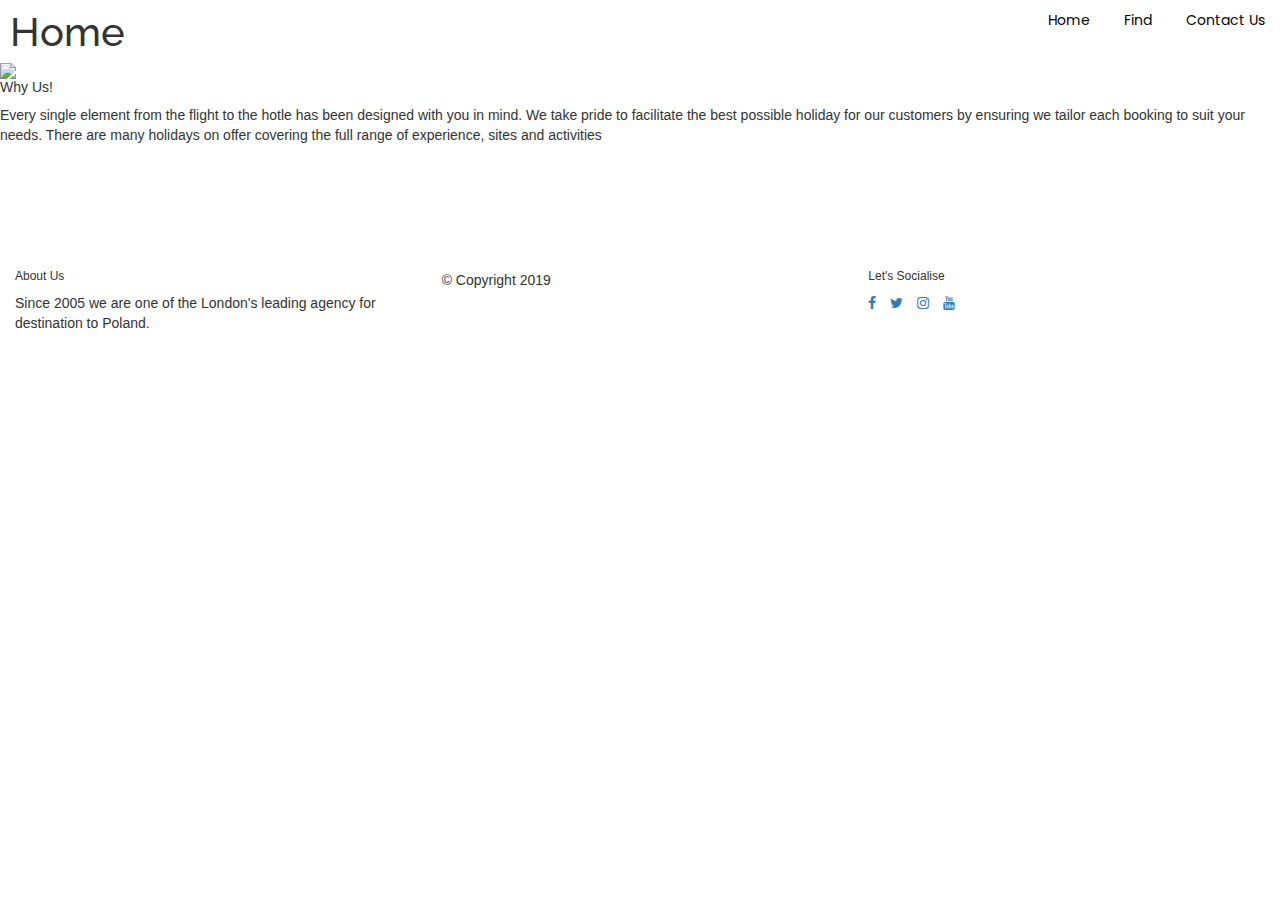
==== index.html @ d3cd40bf "Styling header" ====
<!DOCTYPE html>
<html lang="en">

<head>
    <meta charset="UTF-8">
    <meta name="viewport" content="width=device-width, initial-scale=1.0">
    <meta http-equiv="X-UA-Compatible" content="ie=edge">
    <title>Document</title>

    <link rel="stylesheet" href="https://maxcdn.bootstrapcdn.com/bootstrap/3.3.7/css/bootstrap.min.css" type="text/css" />
    <link rel="stylesheet" href="https://maxcdn.bootstrapcdn.com/font-awesome/4.7.0/css/font-awesome.min.css" type="text/css" />
    <link rel="stylesheet" href="https://cdnjs.cloudflare.com/ajax/libs/hover.css/2.1.1/css/hover-min.css" type="text/css" />
    <link rel="stylesheet" href="assets/css/style.css" type="text/css" />
</head>

<body>
    <main>
        <div class='page active' id='home'>
            <div class='header'>
            <h2>Home</h2>
            <ul class='float'>
                <li><a href="#" data-target='home' class='nav-link'>Home</a></li>
                <li><a href="#" data-target='find' class='nav-link'>Find</a></li>
                <li><a href="#" data-target='contact-us' class='nav-link'>Contact Us</a></li>
            </ul>
            </div>
            <div class='bg-picture'>
                <img src="assets/pictures/destination-guide-poland.jpg"></img>
                <h5 class='details'>
                <p>Why Us!</p>
                <span>Every single element from the flight to the hotle has been designed with you in mind. We take pride to facilitate the best possible holiday
                for our customers by ensuring we tailor each booking to suit your needs. There are many holidays on offer covering the full range of experience, sites
                and activities</span>
                </h5>
            </div>
            
            <footer class="container-fluid">
                <div class="row ">
                    <div class="col-sm-4 ">
                        <h6 class="general about">About Us</h6>
                        <p class="inline-block ">
                            Since 2005 we are one of the London's leading agency for destination to Poland.
                        </p>
                    </div>
                    <div class="col-sm-4 ">
                        <h6 class="general  copyright"></h6>
                        <p class="inline-block">
                            &copy; Copyright 2019

                        </p>
                    </div>
                    <div class="col-sm-4 ">
                        <h6 class="general social">Let's Socialise</h6>
                        <ul class="list-inline social-links ">
                            <li><a target="_blank" href="# "><i class="fa fa-facebook "></i></a></li>
                            <li><a target="_blank" href="# "><i class="fa fa-twitter "></i></a></li>
                            <li><a target="_blank" href="# "><i class="fa fa-instagram "></i></a></li>
                            <li><a target="_blank" href="# "><i class="fa fa-youtube "></i></a></li>
                        </ul>
                    </div>
                </div>
            </footer>

        </div>
        <div class='page' id='find'>
            <div class='header'>
            <h2>Find</h2>
            <ul class='float'>
                <li><a href="#" data-target='home' class='nav-link'>Home</a></li>
                <li><a href="#" data-target='find' class='nav-link'>Find</a></li>
                <li><a href="#" data-target='contact-us' class='nav-link'>Contact Us</a></li>
            </ul>
</div>
            <footer class="container-fluid ">
                <div class="row ">
                    <div class="col-sm-4 ">
                        <h6 class="general about">About Us</h6>
                        <p class="inline-block ">
                            Since 2005 we are one of the London's leading agency for destination to Poland.
                        </p>
                    </div>
                    <div class="col-sm-4 ">
                        <h6 class="general  copyright"></h6>
                        <p class="inline-block">
                            &copy; Copyright 2019

                        </p>
                    </div>
                    <div class="col-sm-4 ">
                        <h6 class="general social">Let's Socialise</h6>
                        <ul class="list-inline social-links ">
                            <li><a target="_blank" href="# "><i class="fa fa-facebook "></i></a></li>
                            <li><a target="_blank" href="# "><i class="fa fa-twitter "></i></a></li>
                            <li><a target="_blank" href="# "><i class="fa fa-instagram "></i></a></li>
                            <li><a target="_blank" href="# "><i class="fa fa-youtube "></i></a></li>
                        </ul>
                    </div>
                </div>
            </footer>

        </div>
        <div class='page' id='contact-us'>
            <div class='header'>
            <h2>Contact Us</h2>
            <ul class='float'>
                <li><a href="#" data-target='home' class='nav-link'>Home</a></li>
                <li><a href="#" data-target='find' class='nav-link'>Find</a></li>
                <li><a href="#" data-target='contact-us' class='nav-link'>Contact Us</a></li>
            </ul>
</div>
            <footer class="container-fluid ">
                <div class="row ">
                    <div class="col-sm-4 ">
                        <h6 class="general about">About Us</h6>
                        <p class="inline-block ">
                            Since 2005 we are one of the London's leading agency for destination to Poland.
                        </p>
                    </div>
                    <div class="col-sm-4 ">
                        <h6 class="general  copyright"></h6>
                        <p class="inline-block">
                            &copy; Copyright 2019

                        </p>
                    </div>
                    <div class="col-sm-4 ">
                        <h6 class="general social">Let's Socialise</h6>
                        <ul class="list-inline social-links ">
                            <li><a target="_blank" href="# "><i class="fa fa-facebook "></i></a></li>
                            <li><a target="_blank" href="# "><i class="fa fa-twitter "></i></a></li>
                            <li><a target="_blank" href="# "><i class="fa fa-instagram "></i></a></li>
                            <li><a target="_blank" href="# "><i class="fa fa-youtube "></i></a></li>
                        </ul>
                    </div>
                </div>
            </footer>

        </div>

    </main>
    <script src="assets/js/index.js"></script>

</body>

</html>
---- assets/css/style.css ----
@import url('https://fonts.googleapis.com/css?family=Raleway:100,200,300,400,500,600,700|Poppins:100,200,300,400,500,600,700');
/***page***/
.page {
    display: none;
    width: 100%;
    min-height: 100%;
    position: fixed;
}

.active {
    display:block;
}

#home {
    background-color: #fff;
}

#find {
    background-color: #fff;
}

#contact-us {
    background-color: #fff;
}

h2 {
    font-family: 'Raleway', sans-serif;
    font-size: 40px;
    font-weight: 500;
    transition: all 0.5s;
    margin-left: 10px;
    display: inline;
    
}

.medium {
    font-size: 55px;
    font-weight:600; 
}
/******Header*****/

.header {
    font-family: "Poppins", sans-serif;
    font-weight: 400;
    display: inline-block;
    width: 100%;
    height: 60px;
    padding-top: 10px;

}

.float {
    text-decoration: none;
    list-style-type: none;
    float: right;
    
}

li {
    display: inline-block;
   
}

.nav-link {
    color: black;
    margin:15px;
    
}


a:hover {
    text-decoration: none;
    color: red;
}


.bg-picture {
    height:200px;
   display: inline-block;
    
}
.details {
    display: inline;
}

img {
    height:200px;
    display:inline;
}


/******Footer*****/
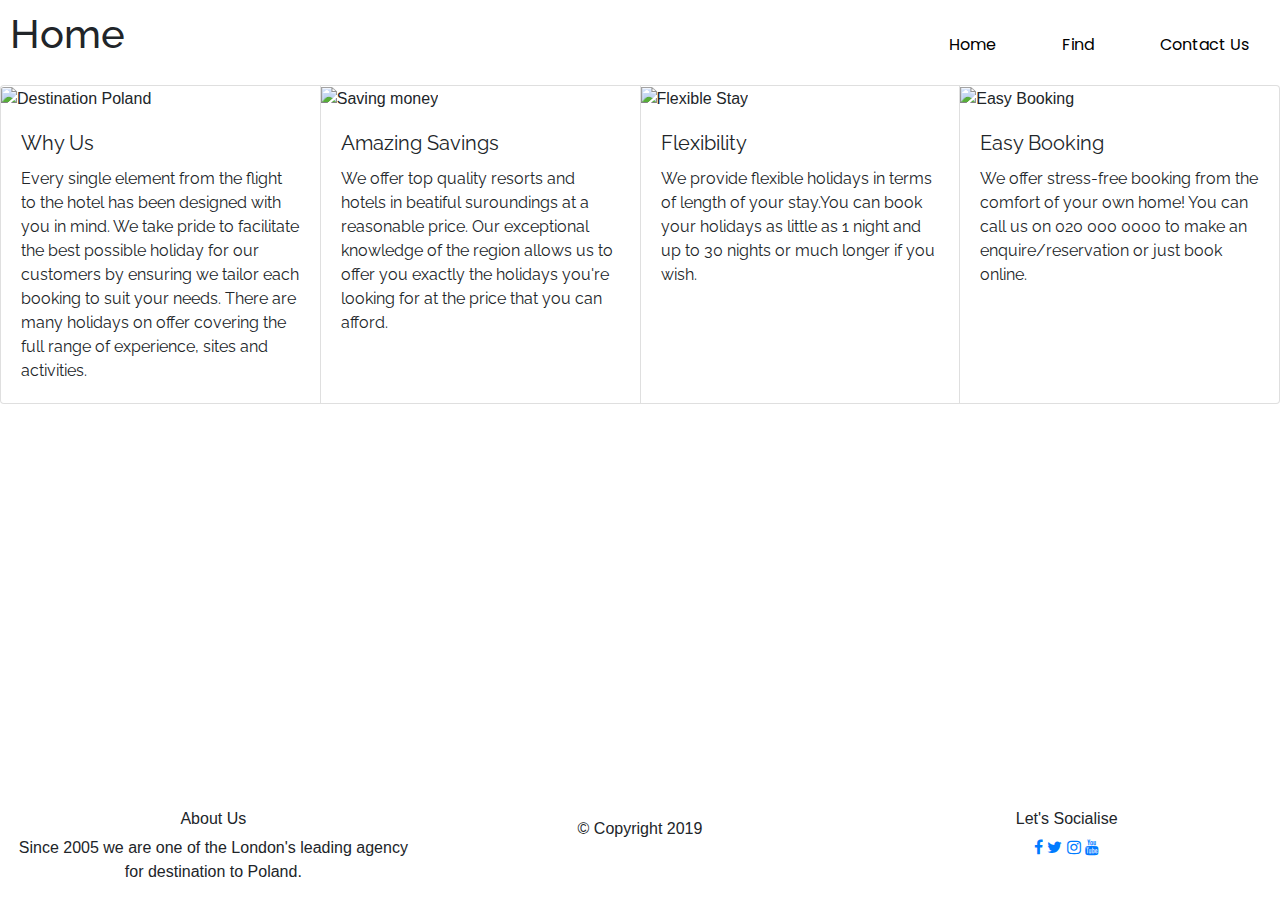
==== commit eef26ea8: "creating home page and styling" ====
--- a/index.html
+++ b/index.html
@@ -7,70 +7,97 @@
     <meta http-equiv="X-UA-Compatible" content="ie=edge">
     <title>Document</title>
 
-    <link rel="stylesheet" href="https://maxcdn.bootstrapcdn.com/bootstrap/3.3.7/css/bootstrap.min.css" type="text/css" />
+    <link rel="stylesheet" href="https://stackpath.bootstrapcdn.com/bootstrap/4.3.1/css/bootstrap.min.css" type="text/css" />
     <link rel="stylesheet" href="https://maxcdn.bootstrapcdn.com/font-awesome/4.7.0/css/font-awesome.min.css" type="text/css" />
     <link rel="stylesheet" href="https://cdnjs.cloudflare.com/ajax/libs/hover.css/2.1.1/css/hover-min.css" type="text/css" />
     <link rel="stylesheet" href="assets/css/style.css" type="text/css" />
 </head>
 
 <body>
-    <main>
-        <div class='page active' id='home'>
-            <div class='header'>
+<main>
+    <div class='page active' id='home'>
+        <div class='header'>
             <h2>Home</h2>
             <ul class='float'>
                 <li><a href="#" data-target='home' class='nav-link'>Home</a></li>
                 <li><a href="#" data-target='find' class='nav-link'>Find</a></li>
                 <li><a href="#" data-target='contact-us' class='nav-link'>Contact Us</a></li>
             </ul>
+    </div>
+
+
+    <div class="card-group">
+        <div class="card">
+            <img src="assets/pictures/destination-guide-poland.jpg" class="card-img-top" alt="Destination Poland">
+            <div class="card-body">
+                <h5 class="card-title">Why Us</h5>
+                <p class="card-text">Every single element from the flight to the hotel has been designed with you in mind. We take pride to facilitate the best possible holiday for our customers by ensuring we tailor each booking to suit your needs. There are many holidays on
+                    offer covering the full range of experience, sites and activities.</p>
+    
             </div>
-            <div class='bg-picture'>
-                <img src="assets/pictures/destination-guide-poland.jpg"></img>
-                <h5 class='details'>
-                <p>Why Us!</p>
-                <span>Every single element from the flight to the hotle has been designed with you in mind. We take pride to facilitate the best possible holiday
-                for our customers by ensuring we tailor each booking to suit your needs. There are many holidays on offer covering the full range of experience, sites
-                and activities</span>
-                </h5>
+        </div>
+        <div class="card">
+            <img src="assets/pictures/saving-money.jpg" class="card-img-top" alt="Saving money">
+            <div class="card-body">
+                <h5 class="card-title">Amazing Savings</h5>
+                <p class="card-text">We offer top quality resorts and hotels in beatiful suroundings at a reasonable price. Our exceptional knowledge of the region allows us to offer you exactly the holidays you're looking for at the price that you can afford.</p>
+    
             </div>
-            
-            <footer class="container-fluid">
-                <div class="row ">
-                    <div class="col-sm-4 ">
-                        <h6 class="general about">About Us</h6>
-                        <p class="inline-block ">
-                            Since 2005 we are one of the London's leading agency for destination to Poland.
-                        </p>
-                    </div>
-                    <div class="col-sm-4 ">
-                        <h6 class="general  copyright"></h6>
-                        <p class="inline-block">
-                            &copy; Copyright 2019
+        </div>
+        <div class="card">
+            <img src="assets/pictures/flexible-stay.jpg" class="card-img-top" alt="Flexible Stay">
+            <div class="card-body">
+                <h5 class="card-title">Flexibility</h5>
+                <p class="card-text">We provide flexible holidays in terms of length of your stay.You can book your holidays as little as 1 night and up to 30 nights or much longer if you wish. </p>
+            </div>
+        </div>
+        <div class="card">
+            <img src="assets/pictures/easy-booking.png" class="card-img-top" alt="Easy Booking">
+            <div class="card-body">
+                <h5 class="card-title">Easy Booking</h5>
+                <p class="card-text">We offer stress-free booking from the comfort of your own home! You can call us on 020 000 0000 to make an enquire/reservation or just book online.</p>
+    
+            </div>
+        </div>
+    </div>
 
-                        </p>
-                    </div>
-                    <div class="col-sm-4 ">
-                        <h6 class="general social">Let's Socialise</h6>
-                        <ul class="list-inline social-links ">
-                            <li><a target="_blank" href="# "><i class="fa fa-facebook "></i></a></li>
-                            <li><a target="_blank" href="# "><i class="fa fa-twitter "></i></a></li>
-                            <li><a target="_blank" href="# "><i class="fa fa-instagram "></i></a></li>
-                            <li><a target="_blank" href="# "><i class="fa fa-youtube "></i></a></li>
-                        </ul>
-                    </div>
+        <footer class="container-fluid">
+            <div class="row ">
+                <div class="col-sm-4 ">
+                    <h6 class="general about">About Us</h6>
+                    <p class="inline-block ">
+                        Since 2005 we are one of the London's leading agency for destination to Poland.
+                    </p>
                 </div>
-            </footer>
+                <div class="col-sm-4 ">
+                    <h6 class="general  copyright"></h6>
+                    <p class="inline-block">
+                        &copy; Copyright 2019
 
-        </div>
+                    </p>
+                </div>
+                <div class="col-sm-4 ">
+                    <h6 class="general social">Let's Socialise</h6>
+                    <ul class="list-inline social-links ">
+                        <li><a target="_blank" href="# "><i class="fa fa-facebook "></i></a></li>
+                        <li><a target="_blank" href="# "><i class="fa fa-twitter "></i></a></li>
+                        <li><a target="_blank" href="# "><i class="fa fa-instagram "></i></a></li>
+                        <li><a target="_blank" href="# "><i class="fa fa-youtube "></i></a></li>
+                    </ul>
+                </div>
+            </div>
+        </footer>
+
+    </div>
         <div class='page' id='find'>
             <div class='header'>
-            <h2>Find</h2>
-            <ul class='float'>
-                <li><a href="#" data-target='home' class='nav-link'>Home</a></li>
-                <li><a href="#" data-target='find' class='nav-link'>Find</a></li>
-                <li><a href="#" data-target='contact-us' class='nav-link'>Contact Us</a></li>
-            </ul>
-</div>
+                <h2>Find</h2>
+                <ul class='float'>
+                    <li><a href="#" data-target='home' class='nav-link'>Home</a></li>
+                    <li><a href="#" data-target='find' class='nav-link'>Find</a></li>
+                    <li><a href="#" data-target='contact-us' class='nav-link'>Contact Us</a></li>
+                </ul>
+            </div>
             <footer class="container-fluid ">
                 <div class="row ">
                     <div class="col-sm-4 ">
@@ -101,13 +128,15 @@
         </div>
         <div class='page' id='contact-us'>
             <div class='header'>
-            <h2>Contact Us</h2>
-            <ul class='float'>
-                <li><a href="#" data-target='home' class='nav-link'>Home</a></li>
-                <li><a href="#" data-target='find' class='nav-link'>Find</a></li>
-                <li><a href="#" data-target='contact-us' class='nav-link'>Contact Us</a></li>
-            </ul>
-</div>
+                <h2>Contact Us</h2>
+                <ul class='float'>
+                    <li><a href="#" data-target='home' class='nav-link'>Home</a></li>
+                    <li><a href="#" data-target='find' class='nav-link'>Find</a></li>
+                    <li><a href="#" data-target='contact-us' class='nav-link'>Contact Us</a></li>
+                </ul>
+            </div>
+         
+            
             <footer class="container-fluid ">
                 <div class="row ">
                     <div class="col-sm-4 ">
--- a/assets/css/style.css
+++ b/assets/css/style.css
@@ -1,5 +1,9 @@
 @import url('https://fonts.googleapis.com/css?family=Raleway:100,200,300,400,500,600,700|Poppins:100,200,300,400,500,600,700');
+
+
+
 /***page***/
+
 .page {
     display: none;
     width: 100%;
@@ -8,7 +12,7 @@
 }
 
 .active {
-    display:block;
+    display: block;
 }
 
 #home {
@@ -30,13 +34,14 @@
     transition: all 0.5s;
     margin-left: 10px;
     display: inline;
-    
+
 }
 
 .medium {
     font-size: 55px;
-    font-weight:600; 
+    font-weight: 600;
 }
+
 /******Header*****/
 
 .header {
@@ -53,18 +58,18 @@
     text-decoration: none;
     list-style-type: none;
     float: right;
-    
+
 }
 
 li {
     display: inline-block;
-   
+
 }
 
 .nav-link {
     color: black;
-    margin:15px;
-    
+    margin: 15px;
+
 }
 
 
@@ -73,24 +78,33 @@
     color: red;
 }
 
-
-.bg-picture {
-    height:200px;
-   display: inline-block;
-    
-}
-.details {
-    display: inline;
+/***********/
+.card {
+    display: inline-block;
+    margin-top: 25px;
 }
 
-img {
-    height:200px;
-    display:inline;
+.card-title,
+.card-text {
+    font-family: 'Raleway', sans-serif;
+    font-weight: 400;
+    text-shadow: none;
 }
 
-
+.audio-placeholder {
+    margin: 10px;
+}
 /******Footer*****/
 
+footer {
+    position: absolute;
+    bottom: 0;
+    width: 100%;
+    height: auto;
+    margin: 0 auto;
 
-    
+} 
 
+.col-sm-4 {
+    text-align: center;
+}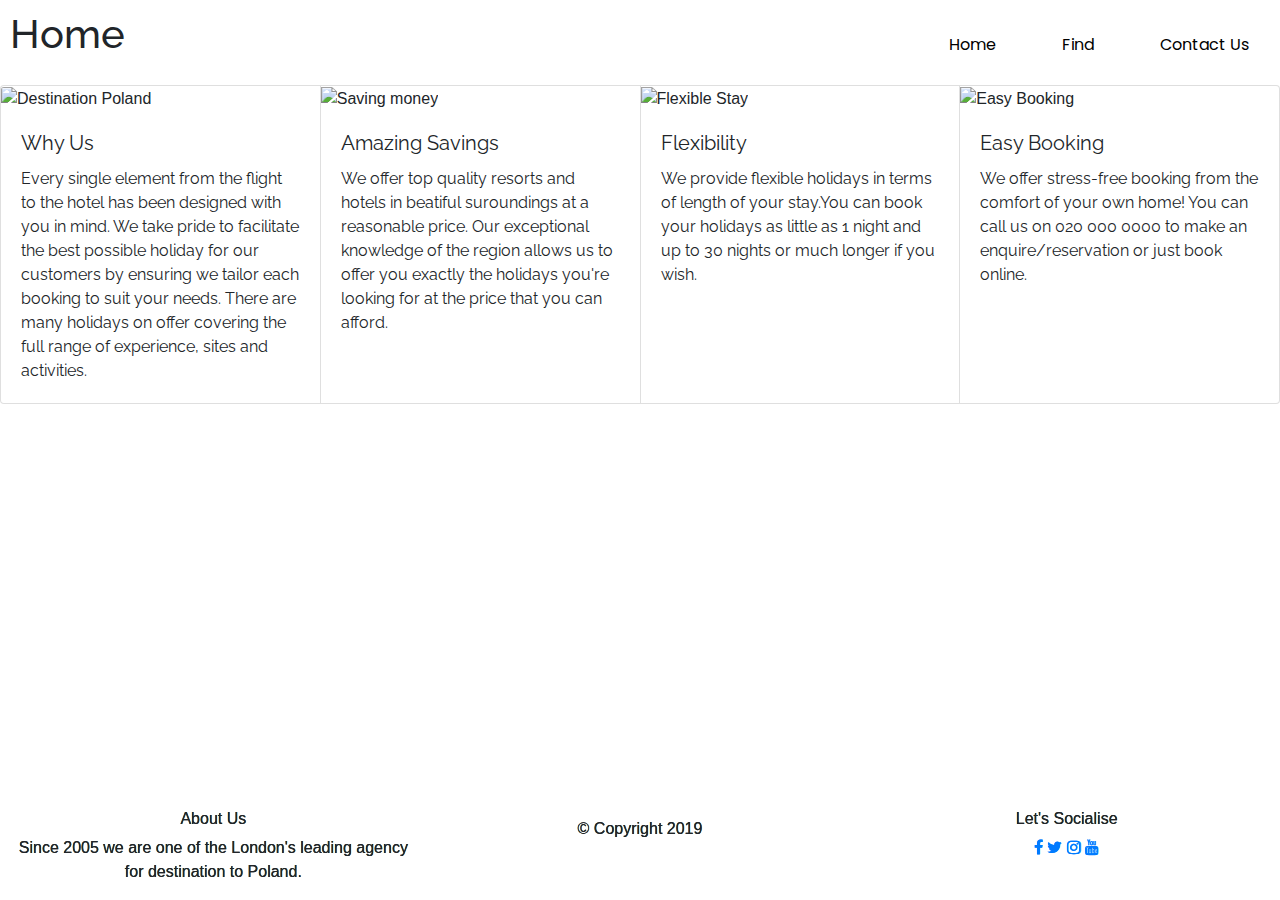
==== commit 1bf76cfe: "Small changes to the code" ====
--- a/index.html
+++ b/index.html
@@ -19,9 +19,9 @@
         <div class='header'>
             <h2>Home</h2>
             <ul class='float'>
-                <li><a href="#" data-target='home' class='nav-link'>Home</a></li>
-                <li><a href="#" data-target='find' class='nav-link'>Find</a></li>
-                <li><a href="#" data-target='contact-us' class='nav-link'>Contact Us</a></li>
+                <li><a href="#" target='home' class='nav-link'>Home</a></li>
+                <li><a href="#" target='find' class='nav-link'>Find</a></li>
+                <li><a href="#" target='contact-us' class='nav-link'>Contact Us</a></li>
             </ul>
     </div>
 
@@ -93,9 +93,9 @@
             <div class='header'>
                 <h2>Find</h2>
                 <ul class='float'>
-                    <li><a href="#" data-target='home' class='nav-link'>Home</a></li>
-                    <li><a href="#" data-target='find' class='nav-link'>Find</a></li>
-                    <li><a href="#" data-target='contact-us' class='nav-link'>Contact Us</a></li>
+                    <li><a href="#" target='home' class='nav-link'>Home</a></li>
+                    <li><a href="#" target='find' class='nav-link'>Find</a></li>
+                    <li><a href="#" target='contact-us' class='nav-link'>Contact Us</a></li>
                 </ul>
             </div>
             <footer class="container-fluid ">
@@ -130,12 +130,36 @@
             <div class='header'>
                 <h2>Contact Us</h2>
                 <ul class='float'>
-                    <li><a href="#" data-target='home' class='nav-link'>Home</a></li>
-                    <li><a href="#" data-target='find' class='nav-link'>Find</a></li>
-                    <li><a href="#" data-target='contact-us' class='nav-link'>Contact Us</a></li>
+                    <li><a href="#" target='home' class='nav-link'>Home</a></li>
+                    <li><a href="#" target='find' class='nav-link'>Find</a></li>
+                    <li><a href="#" target='contact-us' class='nav-link'>Contact Us</a></li>
                 </ul>
             </div>
-         
+    <div class="container">
+        <div class="row form">
+            <h4 class='uppercase'>Your request</h4>
+            </div>
+            <div class="row form">
+            <form onsubmit='return sendMail(this);' method='POST'>
+                <input type="text" name="name" class="form-control" id="fullname" placeholder="Your Name" required/>
+                <input type="text" name="emailaddress" class="form-control" id="emailaddress" placeholder="Your Email" required/>
+                <div class="form-group">
+                    <label for="option">Choose the area</label>
+                    <select class="form-control" id="option" required>
+                        <option></option>
+                              <option>Sea Side</option>
+                              <option>Mountains</option>
+                              <option>Capital</option>
+                              <option>Lake Area</option>
+                              <option>Forest Area</option>
+                    </select>
+                </div>
+                <textarea rows="6" name="request" class="form-control" id="request" placeholder="Tell us more about your requests" required></textarea>
+                <button type="submit" class="btn btn-secondary center-block">Submit</button>
+            </form>
+            </div>
+        </div>
+    </div>
             
             <footer class="container-fluid ">
                 <div class="row ">
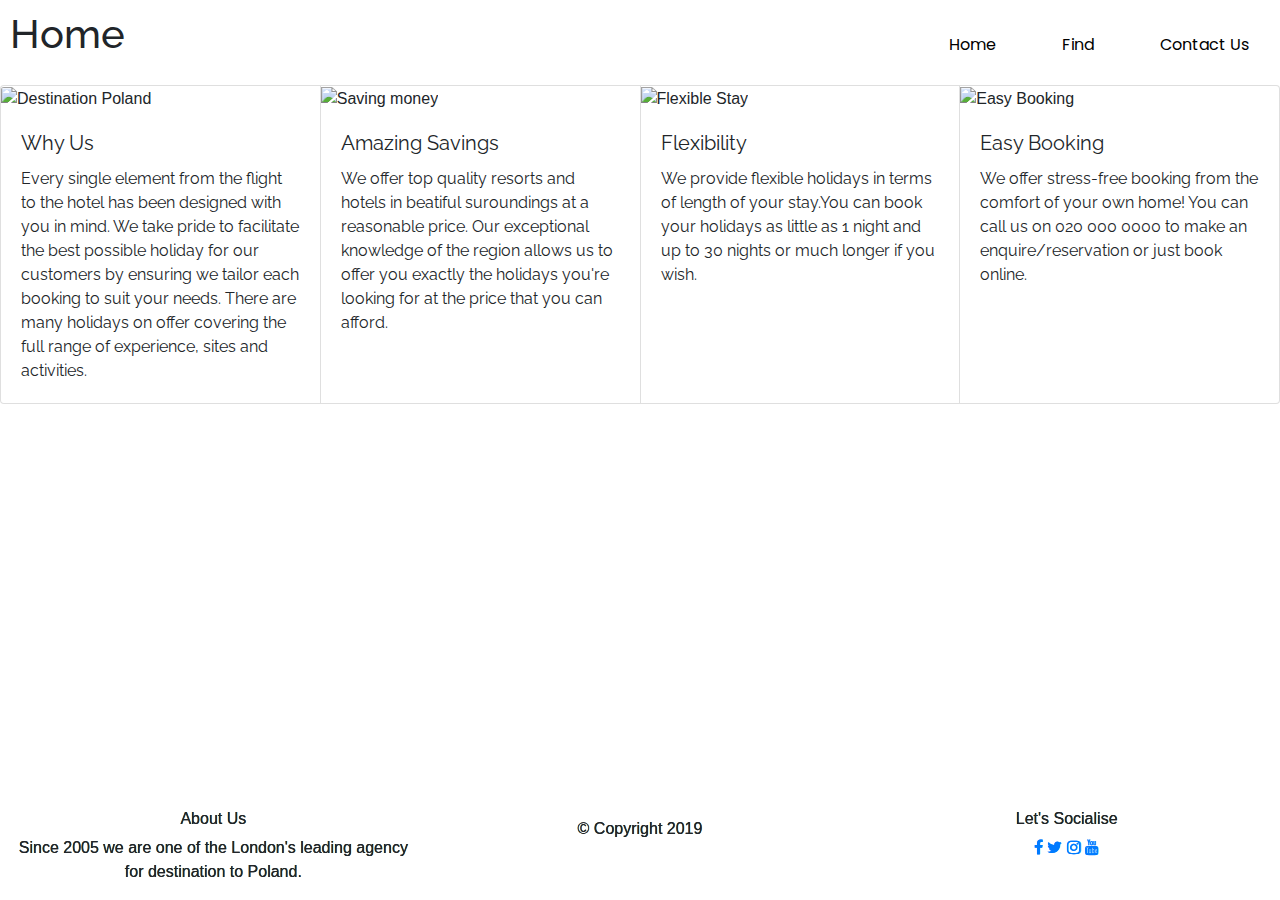
==== commit 74f1ff30: "Creating email.js to contact us page" ====
--- a/index.html
+++ b/index.html
@@ -11,8 +11,15 @@
     <link rel="stylesheet" href="https://maxcdn.bootstrapcdn.com/font-awesome/4.7.0/css/font-awesome.min.css" type="text/css" />
     <link rel="stylesheet" href="https://cdnjs.cloudflare.com/ajax/libs/hover.css/2.1.1/css/hover-min.css" type="text/css" />
     <link rel="stylesheet" href="assets/css/style.css" type="text/css" />
+   <script type="text/javascript" src="https://cdn.emailjs.com/sdk/2.3.2/email.min.js"></script>
+<script type="text/javascript">
+   (function(){
+      emailjs.init("user_xXl7OHkqEBfPguswjq0EK");
+   })();
+</script>
+    
 </head>
-
+    
 <body>
 <main>
     <div class='page active' id='home'>
@@ -142,9 +149,9 @@
             <div class="row form">
             <form onsubmit='return sendMail(this);' method='POST'>
                 <input type="text" name="name" class="form-control" id="fullname" placeholder="Your Name" required/>
-                <input type="text" name="emailaddress" class="form-control" id="emailaddress" placeholder="Your Email" required/>
+                <input type="email" name="emailaddress" class="form-control" id="emailaddress" placeholder="Your Email" required/>
                 <div class="form-group">
-                    <label for="option">Choose the area</label>
+                    <label for='option'>Choose Your Destination</label>
                     <select class="form-control" id="option" required>
                         <option></option>
                               <option>Sea Side</option>
@@ -153,10 +160,13 @@
                               <option>Lake Area</option>
                               <option>Forest Area</option>
                     </select>
+                    
                 </div>
                 <textarea rows="6" name="request" class="form-control" id="request" placeholder="Tell us more about your requests" required></textarea>
-                <button type="submit" class="btn btn-secondary center-block">Submit</button>
+                <button type="submit" class="btn btn-secondary btn-lg center-block">Submit</button>
+                
             </form>
+            
             </div>
         </div>
     </div>
@@ -187,12 +197,13 @@
                     </div>
                 </div>
             </footer>
+  
 
         </div>
 
     </main>
     <script src="assets/js/index.js"></script>
-
+  <script src="assets/js/email.js"></script>
 </body>
 
 </html>--- a/assets/css/style.css
+++ b/assets/css/style.css
@@ -75,7 +75,7 @@
 
 a:hover {
     text-decoration: none;
-    color: red;
+    color: #ff0000;
 }
 
 /***********/
@@ -107,4 +107,48 @@
 
 .col-sm-4 {
     text-align: center;
-}+}
+
+
+/*******Contact****/
+
+.container {
+    text-align: center;
+   padding-top: 20px;
+}
+
+.form {
+    display: block;
+    margin: 20px;
+}
+
+.uppercase {
+    text-transform: uppercase;
+    font-family: 'Poppins', sans-serif;
+    font-weight: 600;
+    
+}
+
+.form-group {
+    font-family: 'Raleway', sans-serif;
+    font-weight: 400;
+    text-align: left;
+    margin-top: 15px;
+}
+
+
+.btn-secondary {
+    color: black;
+    font-family: 'Raleway', sans-serif;
+    font-weight: 400;
+    background-color:#e6e6e6; 
+    
+    border-color:#c0c0c0;
+    margin-top: 15px;
+}
+
+.btn-secondary:hover {
+    background-color:#ff0000; 
+    border-color:#ff0000;
+}
+
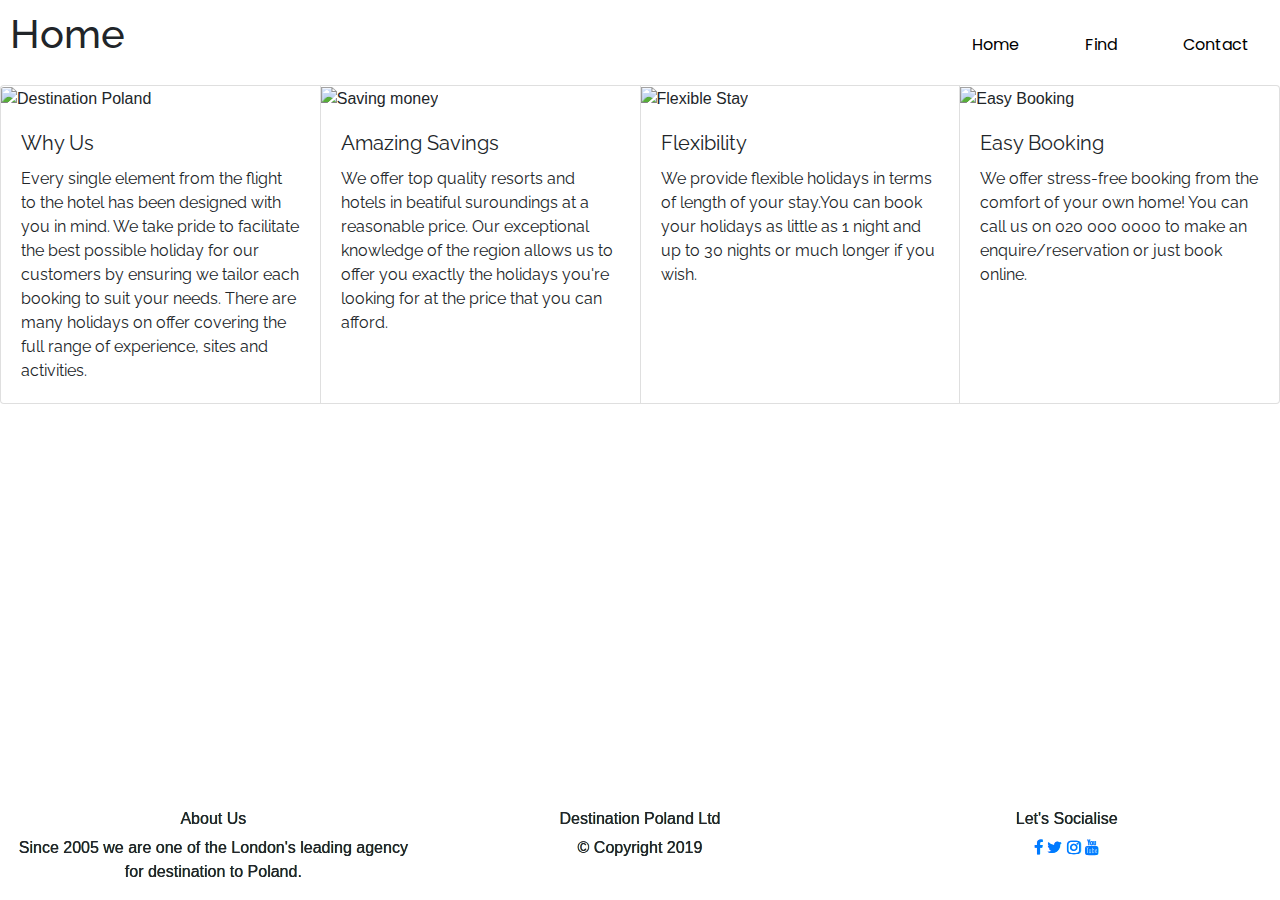
==== commit b8382207: "Making small changes to copyright in footer" ====
--- a/index.html
+++ b/index.html
@@ -2,72 +2,68 @@
 <html lang="en">
 
 <head>
-    <meta charset="UTF-8">
-    <meta name="viewport" content="width=device-width, initial-scale=1.0">
-    <meta http-equiv="X-UA-Compatible" content="ie=edge">
-    <title>Document</title>
-
+    <meta charset="utf-8">
+    <meta name="viewport" content="width=device-width, initial-scale=1">
+    
+    <title>Destination Poland</title>
+    
     <link rel="stylesheet" href="https://stackpath.bootstrapcdn.com/bootstrap/4.3.1/css/bootstrap.min.css" type="text/css" />
     <link rel="stylesheet" href="https://maxcdn.bootstrapcdn.com/font-awesome/4.7.0/css/font-awesome.min.css" type="text/css" />
     <link rel="stylesheet" href="https://cdnjs.cloudflare.com/ajax/libs/hover.css/2.1.1/css/hover-min.css" type="text/css" />
     <link rel="stylesheet" href="assets/css/style.css" type="text/css" />
-   <script type="text/javascript" src="https://cdn.emailjs.com/sdk/2.3.2/email.min.js"></script>
-<script type="text/javascript">
-   (function(){
-      emailjs.init("user_xXl7OHkqEBfPguswjq0EK");
-   })();
-</script>
-    
+    
+    <script src="https://cdn.emailjs.com/dist/email.min.js"></script>
+    
+    <script>
+        (function() {
+            emailjs.init("user_xXl7OHkqEBfPguswjq0EK");
+        })();
+    </script>
 </head>
-    
+
 <body>
-<main>
-    <div class='page active' id='home'>
-        <div class='header'>
-            <h2>Home</h2>
-            <ul class='float'>
-                <li><a href="#" target='home' class='nav-link'>Home</a></li>
-                <li><a href="#" target='find' class='nav-link'>Find</a></li>
-                <li><a href="#" target='contact-us' class='nav-link'>Contact Us</a></li>
-            </ul>
-    </div>
-
-
-    <div class="card-group">
-        <div class="card">
-            <img src="assets/pictures/destination-guide-poland.jpg" class="card-img-top" alt="Destination Poland">
-            <div class="card-body">
-                <h5 class="card-title">Why Us</h5>
-                <p class="card-text">Every single element from the flight to the hotel has been designed with you in mind. We take pride to facilitate the best possible holiday for our customers by ensuring we tailor each booking to suit your needs. There are many holidays on
-                    offer covering the full range of experience, sites and activities.</p>
-    
-            </div>
-        </div>
-        <div class="card">
-            <img src="assets/pictures/saving-money.jpg" class="card-img-top" alt="Saving money">
-            <div class="card-body">
-                <h5 class="card-title">Amazing Savings</h5>
-                <p class="card-text">We offer top quality resorts and hotels in beatiful suroundings at a reasonable price. Our exceptional knowledge of the region allows us to offer you exactly the holidays you're looking for at the price that you can afford.</p>
-    
-            </div>
-        </div>
-        <div class="card">
-            <img src="assets/pictures/flexible-stay.jpg" class="card-img-top" alt="Flexible Stay">
-            <div class="card-body">
-                <h5 class="card-title">Flexibility</h5>
-                <p class="card-text">We provide flexible holidays in terms of length of your stay.You can book your holidays as little as 1 night and up to 30 nights or much longer if you wish. </p>
-            </div>
-        </div>
-        <div class="card">
-            <img src="assets/pictures/easy-booking.png" class="card-img-top" alt="Easy Booking">
-            <div class="card-body">
-                <h5 class="card-title">Easy Booking</h5>
-                <p class="card-text">We offer stress-free booking from the comfort of your own home! You can call us on 020 000 0000 to make an enquire/reservation or just book online.</p>
-    
-            </div>
-        </div>
-    </div>
-
+    <main>
+        <div class='page active' id='home'>
+            <div class='header'>
+                <h2>Home</h2>
+                <ul class='float'>
+                    <li><a href="#" target='home' class='nav-link'>Home</a></li>
+                    <li><a href="#" target='find' class='nav-link'>Find</a></li>
+                    <li><a href="#" target='contact' class='nav-link'>Contact</a></li>
+                </ul>
+            </div>
+        <div class="card-group">
+            <div class="card">
+                <img src="assets/pictures/destination-guide-poland.jpg" class="card-img-top" alt="Destination Poland">
+                <div class="card-body">
+                    <h5 class="card-title">Why Us</h5>
+                    <p class="card-text">Every single element from the flight to the hotel has been designed with you in mind. We take pride to facilitate the best possible holiday for our customers by ensuring we tailor each booking to suit your needs. There are many holidays on offer
+                        covering the full range of experience, sites and activities.</p>
+                </div>
+            </div>
+            <div class="card">
+                <img src="assets/pictures/TatraCableCar2.jpg" class="card-img-top" alt="Saving money">
+                <div class="card-body">
+                    <h5 class="card-title">Amazing Savings</h5>
+                    <p class="card-text">We offer top quality resorts and hotels in beatiful suroundings at a reasonable price. Our exceptional knowledge of the region allows us to offer you exactly the holidays you're looking for at the price that you can afford.</p>
+                </div>
+            </div>
+            <div class="card">
+                <img src="assets/pictures/TatraCabl.jpg" class="card-img-top" alt="Flexible Stay">
+                <div class="card-body">
+                    <h5 class="card-title">Flexibility</h5>
+                    <p class="card-text">We provide flexible holidays in terms of length of your stay.You can book your holidays as little as 1 night and up to 30 nights or much longer if you wish. </p>
+                </div>
+            </div>
+            <div class="card">
+                <img src="assets/pictures/Zakopane-Town-Streets.jpg" class="card-img-top" alt="Easy Booking">
+                <div class="card-body">
+                    <h5 class="card-title">Easy Booking</h5>
+                    <p class="card-text">We offer stress-free booking from the comfort of your own home! You can call us on 020 000 0000 to make an enquire/reservation or just book online.</p>
+            
+                </div>
+            </div>
+        </div>
         <footer class="container-fluid">
             <div class="row ">
                 <div class="col-sm-4 ">
@@ -77,10 +73,9 @@
                     </p>
                 </div>
                 <div class="col-sm-4 ">
-                    <h6 class="general  copyright"></h6>
+                    <h6 class="general copyright">Destination Poland Ltd</h6>
                     <p class="inline-block">
                         &copy; Copyright 2019
-
                     </p>
                 </div>
                 <div class="col-sm-4 ">
@@ -94,116 +89,167 @@
                 </div>
             </div>
         </footer>
-
-    </div>
+        </div>
         <div class='page' id='find'>
             <div class='header'>
                 <h2>Find</h2>
                 <ul class='float'>
                     <li><a href="#" target='home' class='nav-link'>Home</a></li>
                     <li><a href="#" target='find' class='nav-link'>Find</a></li>
-                    <li><a href="#" target='contact-us' class='nav-link'>Contact Us</a></li>
+                    <li><a href="#" target='contact' class='nav-link'>Contact</a></li>
                 </ul>
             </div>
-            <footer class="container-fluid ">
-                <div class="row ">
-                    <div class="col-sm-4 ">
-                        <h6 class="general about">About Us</h6>
-                        <p class="inline-block ">
-                            Since 2005 we are one of the London's leading agency for destination to Poland.
-                        </p>
-                    </div>
-                    <div class="col-sm-4 ">
-                        <h6 class="general  copyright"></h6>
-                        <p class="inline-block">
-                            &copy; Copyright 2019
-
-                        </p>
-                    </div>
-                    <div class="col-sm-4 ">
-                        <h6 class="general social">Let's Socialise</h6>
-                        <ul class="list-inline social-links ">
-                            <li><a target="_blank" href="# "><i class="fa fa-facebook "></i></a></li>
-                            <li><a target="_blank" href="# "><i class="fa fa-twitter "></i></a></li>
-                            <li><a target="_blank" href="# "><i class="fa fa-instagram "></i></a></li>
-                            <li><a target="_blank" href="# "><i class="fa fa-youtube "></i></a></li>
-                        </ul>
-                    </div>
-                </div>
-            </footer>
-
-        </div>
-        <div class='page' id='contact-us'>
+            <div class="cont">
+                <div class="location">Choose Your Place</div>
+                <div class='uppercase query'> Once you decided send us query and we will contact you!</div>
+                <div id="map">
+                </div>
+                <div class="card-deck">
+                    <div class="card">
+                        <img src="assets/pictures/5-stars-hall.jpg" class="mr-3" alt="Hall">
+                        <img src="assets/pictures/5-stars-bedroom.jpg" class="mr-3" alt="Bedroom">
+                    
+                        <img src="assets/pictures/5-stars-bathroom.jpg" class="mr-3" alt="Bathroom">
+                        <div class="card-body">
+                            <h5 class="card-title">5 Star Hotel</h5>
+                            <p class="card-text">Each modern and bright room here will provide you with a flat-screen TV, a balcony and a minibar, as well as a safe. Featuring a shower private bathrooms also come with a hairdryer and free toiletries. Extras include a sofa and a seating area
+                                and hypoallergenic linen. Modern spa facilities here include a steam sauna and Turkish sauna. There is a ski school and children can enjoy a kid’s club and a playground. Guests also have access to a bar and a terrace. Guests at Hotel can enjoy
+                                a breakfast incuded in the price.</p>
+                        </div>
+                        <div class="card-footer">
+                            <small class="text-muted">1 night/£70</small>
+                        </div>
+                    </div>
+                    <div class="card">
+                        <img src="assets/pictures/living-room-apartment.jpg" class="mr-3" alt="Living Room">
+                        <img src="assets/pictures/bedroom-apartment.jpg" class="mr-3" alt="Bedroom">
+                        <img src="assets/pictures/bathroom-aprtment.jpg" class="mr-3" alt="Bathroom">
+                        <div class="card-body">
+                            <h5 class="card-title">Apartment</h5>
+                            <p class="card-text">Guests are getting more for their money when compared to other properties in this city. The apartment features 1 bedroom, a flat-screen TV, an equipped kitchen with a dishwasher and a fridge, a washing machine, and 1 bathroom with a bath.</p>
+                        </div>
+                        <div class="card-footer">
+                            <small class="text-muted">1 night/£50</small>
+                        </div>
+                    </div>
+                    <div class="card">
+                        <img src="assets/pictures/living-room-house.jpg" class="mr-3" alt="Living Room">
+                        <img src="assets/pictures/bedroom-house.jpg" class="mr-3" alt="Bedroom">
+                        <img src="assets/pictures/bathroom-house.jpg" class="mr-3" alt="Bathroom">
+                        <div class="card-body">
+                            <h5 class="card-title">House</h5>
+                            <p class="card-text">Boasting garden views, House offers accommodation with a patio and a fireplace, This holiday home has 4 bedrooms, 2 bathrooms with baths, a cable flat-screen TV, a dining area, and a kitchen with all facilities needed for family holidays.</p>
+                        </div>
+                        <div class="card-footer">
+                            <small class="text-muted">1 night/£60</small>
+                        </div>
+                    </div>
+                    <div class="card">
+                        <img src="assets/pictures/3-stars-restaurant.jpg" class="mr-3" alt="Restaurant">
+                        <img src="assets/pictures/3-stars-bedroom.jpg" class="mr-3" alt="Bedroom">
+                    
+                        <img src="assets/pictures/3-stars-bathroom.jpg" class="mr-3" alt="Bedroom">
+                        <div class="card-body">
+                            <h5 class="card-title">3 Star Hotel</h5>
+                            <p class="card-text">Hotel Patrycja has a garden, fitness centre, a bar and shared lounge in Zakopane. Among the facilities of this property are a restaurant, a 24-hour front desk and room service, along with free WiFi. All the hotel rooms have a private bathroom.
+                                Guests at Hotel Patrycja can enjoy a buffet breakfast. The accommodation offers a terrace. A variety of popular activities are available in the area, including skiing and cycling.</p>
+                        </div>
+                        <div class="card-footer">
+                            <small class="text-muted">1 night/£40</small>
+                        </div>
+                    </div>
+                    </div>
+                    </div>
+        <footer class="container-fluid ">
+            <div class="row ">
+                <div class="col-sm-4 ">
+                    <h6 class="general about">About Us</h6>
+                    <p class="inline-block ">
+                        Since 2005 we are one of the London's leading agency for destination to Poland.
+                    </p>
+                </div>
+                <div class="col-sm-4 ">
+                    <h6 class="general copyright">Destination Poland Ltd</h6>
+                    <p class="inline-block">
+                        &copy; Copyright 2019
+                    </p>
+                </div>
+                <div class="col-sm-4 ">
+                    <h6 class="general social">Let's Socialise</h6>
+                    <ul class="list-inline social-links ">
+                        <li><a target="_blank" href="# "><i class="fa fa-facebook "></i></a></li>
+                        <li><a target="_blank" href="# "><i class="fa fa-twitter "></i></a></li>
+                        <li><a target="_blank" href="# "><i class="fa fa-instagram "></i></a></li>
+                        <li><a target="_blank" href="# "><i class="fa fa-youtube "></i></a></li>
+                    </ul>
+                </div>
+            </div>
+        </footer>
+        </div>
+        <div class='page' id='contact'>
             <div class='header'>
-                <h2>Contact Us</h2>
+                <h2>Contact</h2>
                 <ul class='float'>
                     <li><a href="#" target='home' class='nav-link'>Home</a></li>
                     <li><a href="#" target='find' class='nav-link'>Find</a></li>
-                    <li><a href="#" target='contact-us' class='nav-link'>Contact Us</a></li>
+                    <li><a href="#" target='contact' class='nav-link'>Contact</a></li>
                 </ul>
             </div>
-    <div class="container">
-        <div class="row form">
-            <h4 class='uppercase'>Your request</h4>
-            </div>
-            <div class="row form">
-            <form onsubmit='return sendMail(this);' method='POST'>
-                <input type="text" name="name" class="form-control" id="fullname" placeholder="Your Name" required/>
-                <input type="email" name="emailaddress" class="form-control" id="emailaddress" placeholder="Your Email" required/>
-                <div class="form-group">
-                    <label for='option'>Choose Your Destination</label>
-                    <select class="form-control" id="option" required>
-                        <option></option>
-                              <option>Sea Side</option>
-                              <option>Mountains</option>
-                              <option>Capital</option>
-                              <option>Lake Area</option>
-                              <option>Forest Area</option>
-                    </select>
-                    
-                </div>
-                <textarea rows="6" name="request" class="form-control" id="request" placeholder="Tell us more about your requests" required></textarea>
-                <button type="submit" class="btn btn-secondary btn-lg center-block">Submit</button>
-                
-            </form>
-            
-            </div>
-        </div>
-    </div>
-            
-            <footer class="container-fluid ">
-                <div class="row ">
-                    <div class="col-sm-4 ">
-                        <h6 class="general about">About Us</h6>
-                        <p class="inline-block ">
-                            Since 2005 we are one of the London's leading agency for destination to Poland.
-                        </p>
-                    </div>
-                    <div class="col-sm-4 ">
-                        <h6 class="general  copyright"></h6>
-                        <p class="inline-block">
-                            &copy; Copyright 2019
-
-                        </p>
-                    </div>
-                    <div class="col-sm-4 ">
-                        <h6 class="general social">Let's Socialise</h6>
-                        <ul class="list-inline social-links ">
-                            <li><a target="_blank" href="# "><i class="fa fa-facebook "></i></a></li>
-                            <li><a target="_blank" href="# "><i class="fa fa-twitter "></i></a></li>
-                            <li><a target="_blank" href="# "><i class="fa fa-instagram "></i></a></li>
-                            <li><a target="_blank" href="# "><i class="fa fa-youtube "></i></a></li>
-                        </ul>
-                    </div>
-                </div>
-            </footer>
-  
-
-        </div>
-
+            <div class="container cont">
+                <div class="row form">
+                    <h4 class='uppercase'>Your request</h4>
+                </div>
+                <form onsubmit='return sendMail(this);' method='POST'>
+                    <input type="text" name="name" class="form-control" id="name" placeholder="Your Name" required/>
+                    <input type="email" name="emailaddress" class="form-control" id="emailaddress" placeholder="Your Email" required/>
+                    <div class="form-group">
+                        <label for='option'>Choose Your Place</label>
+                        <select class="form-control" id="option" required>
+                            <option label='empty'></option>
+                            <option>5 Star Hotel</option>
+                            <option>Apartment</option>
+                            <option>House</option>
+                            <option>3 Star Hotel</option>                       
+                        </select>
+                    </div>
+                    <textarea rows="6" name="request" class="form-control" id="request" placeholder="Tell us more about your requests" required></textarea>
+                    <button type="submit" class="btn btn-secondary btn-lg center-block">Submit</button>
+                </form>
+            </div>
+        </div>
+        
+        <footer class="container-fluid ">
+            <div class="row ">
+                <div class="col-sm-4 ">
+                    <h6 class="general about">About Us</h6>
+                    <p class="inline-block ">
+                        Since 2005 we are one of the London's leading agency for destination to Poland.
+                    </p>
+                </div>
+                <div class="col-sm-4 ">
+                    <h6 class="general copyright">Destination Poland Ltd</h6>
+                    <p class="inline-block">
+                        &copy; Copyright 2019
+                    </p>
+                </div>
+                <div class="col-sm-4 ">
+                    <h6 class="general social">Let's Socialise</h6>
+                    <ul class="list-inline social-links ">
+                        <li><a target="_blank" href="# "><i class="fa fa-facebook "></i></a></li>
+                        <li><a target="_blank" href="# "><i class="fa fa-twitter "></i></a></li>
+                        <li><a target="_blank" href="# "><i class="fa fa-instagram "></i></a></li>
+                        <li><a target="_blank" href="# "><i class="fa fa-youtube "></i></a></li>
+                    </ul>
+                </div>
+            </div>
+        </footer>
+    
     </main>
     <script src="assets/js/index.js"></script>
-  <script src="assets/js/email.js"></script>
+    <script src="assets/js/email.js"></script>
+    <script src="assets/js/maps.js"></script>
+    <script src="//ajax.googleapis.com/ajax/libs/jquery/2.1.1/jquery.min.js"></script>
+    <script async defer src="https://maps.googleapis.com/maps/api/js?key=AIzaSyCbJcRvpzVXdSzzFjdfik_oLBTwGVsGnbY&callback=initMap">
+    </script>
 </body>
-
 </html>--- a/assets/css/style.css
+++ b/assets/css/style.css
@@ -122,6 +122,16 @@
     margin: 20px;
 }
 
+.form-control:hover{
+    border-color: #ced4da;
+    box-shadow:none;
+}
+
+.form-control:focus {
+    border-color: grey;
+    box-shadow:none;
+}
+
 .uppercase {
     text-transform: uppercase;
     font-family: 'Poppins', sans-serif;
@@ -152,3 +162,9 @@
     border-color:#ff0000;
 }
 
+/********Find Page******/
+
+#map {
+    height:450px;
+    width:100%;
+}
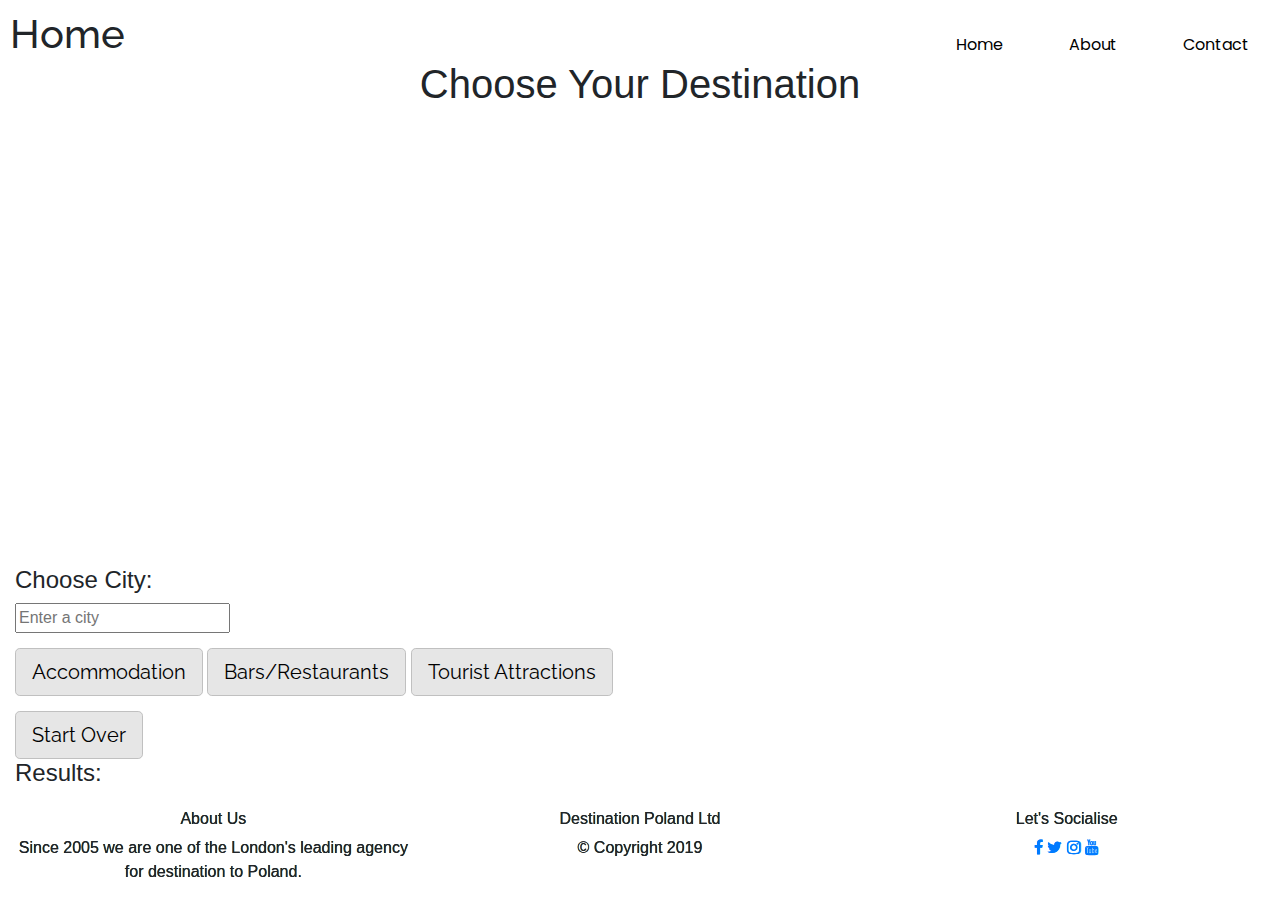
==== commit 8c954497: "changing the home page to about page and find page to home page" ====
--- a/index.html
+++ b/index.html
@@ -28,42 +28,91 @@
                 <h2>Home</h2>
                 <ul class='float'>
                     <li><a href="#" target='home' class='nav-link'>Home</a></li>
-                    <li><a href="#" target='find' class='nav-link'>Find</a></li>
+                    <li><a href="#" target='about' class='nav-link'>About</a></li>
                     <li><a href="#" target='contact' class='nav-link'>Contact</a></li>
                 </ul>
             </div>
-        <div class="card-group">
-            <div class="card">
-                <img src="assets/pictures/destination-guide-poland.jpg" class="card-img-top" alt="Destination Poland">
-                <div class="card-body">
-                    <h5 class="card-title">Why Us</h5>
-                    <p class="card-text">Every single element from the flight to the hotel has been designed with you in mind. We take pride to facilitate the best possible holiday for our customers by ensuring we tailor each booking to suit your needs. There are many holidays on offer
-                        covering the full range of experience, sites and activities.</p>
-                </div>
-            </div>
-            <div class="card">
-                <img src="assets/pictures/TatraCableCar2.jpg" class="card-img-top" alt="Saving money">
-                <div class="card-body">
-                    <h5 class="card-title">Amazing Savings</h5>
-                    <p class="card-text">We offer top quality resorts and hotels in beatiful suroundings at a reasonable price. Our exceptional knowledge of the region allows us to offer you exactly the holidays you're looking for at the price that you can afford.</p>
-                </div>
-            </div>
-            <div class="card">
-                <img src="assets/pictures/TatraCabl.jpg" class="card-img-top" alt="Flexible Stay">
-                <div class="card-body">
-                    <h5 class="card-title">Flexibility</h5>
-                    <p class="card-text">We provide flexible holidays in terms of length of your stay.You can book your holidays as little as 1 night and up to 30 nights or much longer if you wish. </p>
-                </div>
-            </div>
-            <div class="card">
-                <img src="assets/pictures/Zakopane-Town-Streets.jpg" class="card-img-top" alt="Easy Booking">
-                <div class="card-body">
-                    <h5 class="card-title">Easy Booking</h5>
-                    <p class="card-text">We offer stress-free booking from the comfort of your own home! You can call us on 020 000 0000 to make an enquire/reservation or just book online.</p>
-            
-                </div>
-            </div>
-        </div>
+            <div class="cont">
+        <header class="container-fluid text-center">
+            <div id="main-header">
+                <h1 class="query">Choose Your Destination</h1>
+            </div>
+        </header>
+        
+        <div class="cont">
+            <div id="map"></div>
+        </div>
+        <article class="container-fluid">
+            <div class="row">
+                <div class="col">
+                    <h4 class="destination">Choose City:</h4>
+                    <div class="cityselection">
+                        <input id="autocomplete" placeholder="Enter a city" type="text"/>
+                    </div>
+                    <div id="poibuttons">
+                        <form class='mapcheck'>
+                            <a href="#home">
+                                <div class="btn btn-secondary btn-lg center-block" onclick="onPlaceChanged(['lodging'])">Accommodation</div>
+                            </a>
+                            <a href="#home">
+                                <div class="btn btn-secondary btn-lg center-block" onclick="onPlaceChanged(['bar', 'restaurant'])">Bars/Restaurants</div>
+                            </a>
+                            <a href="#home">
+                                <div class="btn btn-secondary btn-lg center-block" onclick="onPlaceChanged(['museum'])">Tourist Attractions</div>
+                            </a>
+                        </form>
+        
+                        <div id="button" class="btn btn-secondary btn-lg center-block" onclick='reset()'>Start Over</div>
+                    </div>
+
+
+
+                <div class="results">
+                    <h4 class="results">Results:</h4>
+                </div>
+                <div id="resultsdropdown"></div>
+                <div id="listing">
+                    <table id="resultsTable">
+                        <tbody id="results"></tbody>
+                    </table>
+                </div>
+                <div style="display: none">
+                    <div id="info-content">
+                        <table>
+                            <tr id="iw-url-row" class="iw_table_row">
+                                <td id="iw-icon" class="iw_table_icon"></td>
+                                <td id="iw-url"></td>
+                            </tr>
+                            <tr id="iw-address-row" class="iw_table_row">
+                                <td class="iw_attribute_name">Address:</td>
+                                <td id="iw-address"></td>
+                            </tr>
+                            <tr id="iw-phone-row" class="iw_table_row">
+                                <td class="iw_attribute_name">Telephone:</td>
+                                <td id="iw-phone"></td>
+                            </tr>
+                            <tr id="iw-rating-row" class="iw_table_row">
+                                <td class="iw_attribute_name">Rating:</td>
+                                <td id="iw-rating"></td>
+                            </tr>
+                            <tr id="iw-website-row" class="iw_table_row">
+                                <td class="iw_attribute_name">Website:</td>
+                                <td id="iw-website"></td>
+                            </tr>
+                        </table>
+                    </div>
+                </div>
+            </div>
+
+
+        </div>
+    </article>
+
+
+
+
+</div>
+       
         <footer class="container-fluid">
             <div class="row ">
                 <div class="col-sm-4 ">
@@ -90,76 +139,47 @@
             </div>
         </footer>
         </div>
-        <div class='page' id='find'>
+        <div class='page' id='about'>
             <div class='header'>
-                <h2>Find</h2>
+                <h2>About</h2>
                 <ul class='float'>
                     <li><a href="#" target='home' class='nav-link'>Home</a></li>
-                    <li><a href="#" target='find' class='nav-link'>Find</a></li>
+                    <li><a href="#" target='about' class='nav-link'>About</a></li>
                     <li><a href="#" target='contact' class='nav-link'>Contact</a></li>
                 </ul>
             </div>
-            <div class="cont">
-                <div class="location">Choose Your Place</div>
-                <div class='uppercase query'> Once you decided send us query and we will contact you!</div>
-                <div id="map">
-                </div>
-                <div class="card-deck">
-                    <div class="card">
-                        <img src="assets/pictures/5-stars-hall.jpg" class="mr-3" alt="Hall">
-                        <img src="assets/pictures/5-stars-bedroom.jpg" class="mr-3" alt="Bedroom">
-                    
-                        <img src="assets/pictures/5-stars-bathroom.jpg" class="mr-3" alt="Bathroom">
-                        <div class="card-body">
-                            <h5 class="card-title">5 Star Hotel</h5>
-                            <p class="card-text">Each modern and bright room here will provide you with a flat-screen TV, a balcony and a minibar, as well as a safe. Featuring a shower private bathrooms also come with a hairdryer and free toiletries. Extras include a sofa and a seating area
-                                and hypoallergenic linen. Modern spa facilities here include a steam sauna and Turkish sauna. There is a ski school and children can enjoy a kid’s club and a playground. Guests also have access to a bar and a terrace. Guests at Hotel can enjoy
-                                a breakfast incuded in the price.</p>
-                        </div>
-                        <div class="card-footer">
-                            <small class="text-muted">1 night/£70</small>
-                        </div>
-                    </div>
-                    <div class="card">
-                        <img src="assets/pictures/living-room-apartment.jpg" class="mr-3" alt="Living Room">
-                        <img src="assets/pictures/bedroom-apartment.jpg" class="mr-3" alt="Bedroom">
-                        <img src="assets/pictures/bathroom-aprtment.jpg" class="mr-3" alt="Bathroom">
-                        <div class="card-body">
-                            <h5 class="card-title">Apartment</h5>
-                            <p class="card-text">Guests are getting more for their money when compared to other properties in this city. The apartment features 1 bedroom, a flat-screen TV, an equipped kitchen with a dishwasher and a fridge, a washing machine, and 1 bathroom with a bath.</p>
-                        </div>
-                        <div class="card-footer">
-                            <small class="text-muted">1 night/£50</small>
-                        </div>
-                    </div>
-                    <div class="card">
-                        <img src="assets/pictures/living-room-house.jpg" class="mr-3" alt="Living Room">
-                        <img src="assets/pictures/bedroom-house.jpg" class="mr-3" alt="Bedroom">
-                        <img src="assets/pictures/bathroom-house.jpg" class="mr-3" alt="Bathroom">
-                        <div class="card-body">
-                            <h5 class="card-title">House</h5>
-                            <p class="card-text">Boasting garden views, House offers accommodation with a patio and a fireplace, This holiday home has 4 bedrooms, 2 bathrooms with baths, a cable flat-screen TV, a dining area, and a kitchen with all facilities needed for family holidays.</p>
-                        </div>
-                        <div class="card-footer">
-                            <small class="text-muted">1 night/£60</small>
-                        </div>
-                    </div>
-                    <div class="card">
-                        <img src="assets/pictures/3-stars-restaurant.jpg" class="mr-3" alt="Restaurant">
-                        <img src="assets/pictures/3-stars-bedroom.jpg" class="mr-3" alt="Bedroom">
-                    
-                        <img src="assets/pictures/3-stars-bathroom.jpg" class="mr-3" alt="Bedroom">
-                        <div class="card-body">
-                            <h5 class="card-title">3 Star Hotel</h5>
-                            <p class="card-text">Hotel Patrycja has a garden, fitness centre, a bar and shared lounge in Zakopane. Among the facilities of this property are a restaurant, a 24-hour front desk and room service, along with free WiFi. All the hotel rooms have a private bathroom.
-                                Guests at Hotel Patrycja can enjoy a buffet breakfast. The accommodation offers a terrace. A variety of popular activities are available in the area, including skiing and cycling.</p>
-                        </div>
-                        <div class="card-footer">
-                            <small class="text-muted">1 night/£40</small>
-                        </div>
-                    </div>
-                    </div>
-                    </div>
+ <div class="card-group">
+            <div class="card">
+                <img src="assets/pictures/destination.jpeg" class="card-img-top" alt="Destination Poland">
+                <div class="card-body">
+                    <h5 class="card-title">Why Us</h5>
+                    <p class="card-text">Every single element from the flight to the hotel has been designed with you in mind. We take pride to facilitate the best possible holiday for our customers by ensuring we tailor each booking to suit your needs. There are many holidays on offer
+                        covering the full range of experience, sites and activities.</p>
+                </div>
+            </div>
+            <div class="card">
+                <img src="assets/pictures/TatraCableCar2.jpg" class="card-img-top" alt="Saving money">
+                <div class="card-body">
+                    <h5 class="card-title">Amazing Savings</h5>
+                    <p class="card-text">We offer top quality resorts and hotels in beatiful suroundings at a reasonable price. Our exceptional knowledge of the region allows us to offer you exactly the holidays you're looking for at the price that you can afford.</p>
+                </div>
+            </div>
+            <div class="card">
+                <img src="assets/pictures/TatraCabl.jpg" class="card-img-top" alt="Flexible Stay">
+                <div class="card-body">
+                    <h5 class="card-title">Flexibility</h5>
+                    <p class="card-text">We provide flexible holidays in terms of length of your stay.You can book your holidays as little as 1 night and up to 30 nights or much longer if you wish. </p>
+                </div>
+            </div>
+            <div class="card">
+                <img src="assets/pictures/Zakopane-Town-Streets.jpg" class="card-img-top" alt="Easy Booking">
+                <div class="card-body">
+                    <h5 class="card-title">Easy Booking</h5>
+                    <p class="card-text">We offer stress-free booking from the comfort of your own home! You can call us on 020 000 0000 to make an enquire/reservation or just book online.</p>
+            
+                </div>
+            </div>
+        </div>
         <footer class="container-fluid ">
             <div class="row ">
                 <div class="col-sm-4 ">
@@ -191,7 +211,7 @@
                 <h2>Contact</h2>
                 <ul class='float'>
                     <li><a href="#" target='home' class='nav-link'>Home</a></li>
-                    <li><a href="#" target='find' class='nav-link'>Find</a></li>
+                    <li><a href="#" target='about' class='nav-link'>About</a></li>
                     <li><a href="#" target='contact' class='nav-link'>Contact</a></li>
                 </ul>
             </div>
@@ -202,16 +222,7 @@
                 <form onsubmit='return sendMail(this);' method='POST'>
                     <input type="text" name="name" class="form-control" id="name" placeholder="Your Name" required/>
                     <input type="email" name="emailaddress" class="form-control" id="emailaddress" placeholder="Your Email" required/>
-                    <div class="form-group">
-                        <label for='option'>Choose Your Place</label>
-                        <select class="form-control" id="option" required>
-                            <option label='empty'></option>
-                            <option>5 Star Hotel</option>
-                            <option>Apartment</option>
-                            <option>House</option>
-                            <option>3 Star Hotel</option>                       
-                        </select>
-                    </div>
+                    <input type="text" name="text" class="form-control" id="text" placeholder="Your Destination" required/>
                     <textarea rows="6" name="request" class="form-control" id="request" placeholder="Tell us more about your requests" required></textarea>
                     <button type="submit" class="btn btn-secondary btn-lg center-block">Submit</button>
                 </form>
@@ -249,7 +260,7 @@
     <script src="assets/js/email.js"></script>
     <script src="assets/js/maps.js"></script>
     <script src="//ajax.googleapis.com/ajax/libs/jquery/2.1.1/jquery.min.js"></script>
-    <script async defer src="https://maps.googleapis.com/maps/api/js?key=AIzaSyCbJcRvpzVXdSzzFjdfik_oLBTwGVsGnbY&callback=initMap">
+    <script src="https://maps.googleapis.com/maps/api/js?key=AIzaSyCbJcRvpzVXdSzzFjdfik_oLBTwGVsGnbY&libraries=places&callback=initMap" async defer >
     </script>
 </body>
 </html>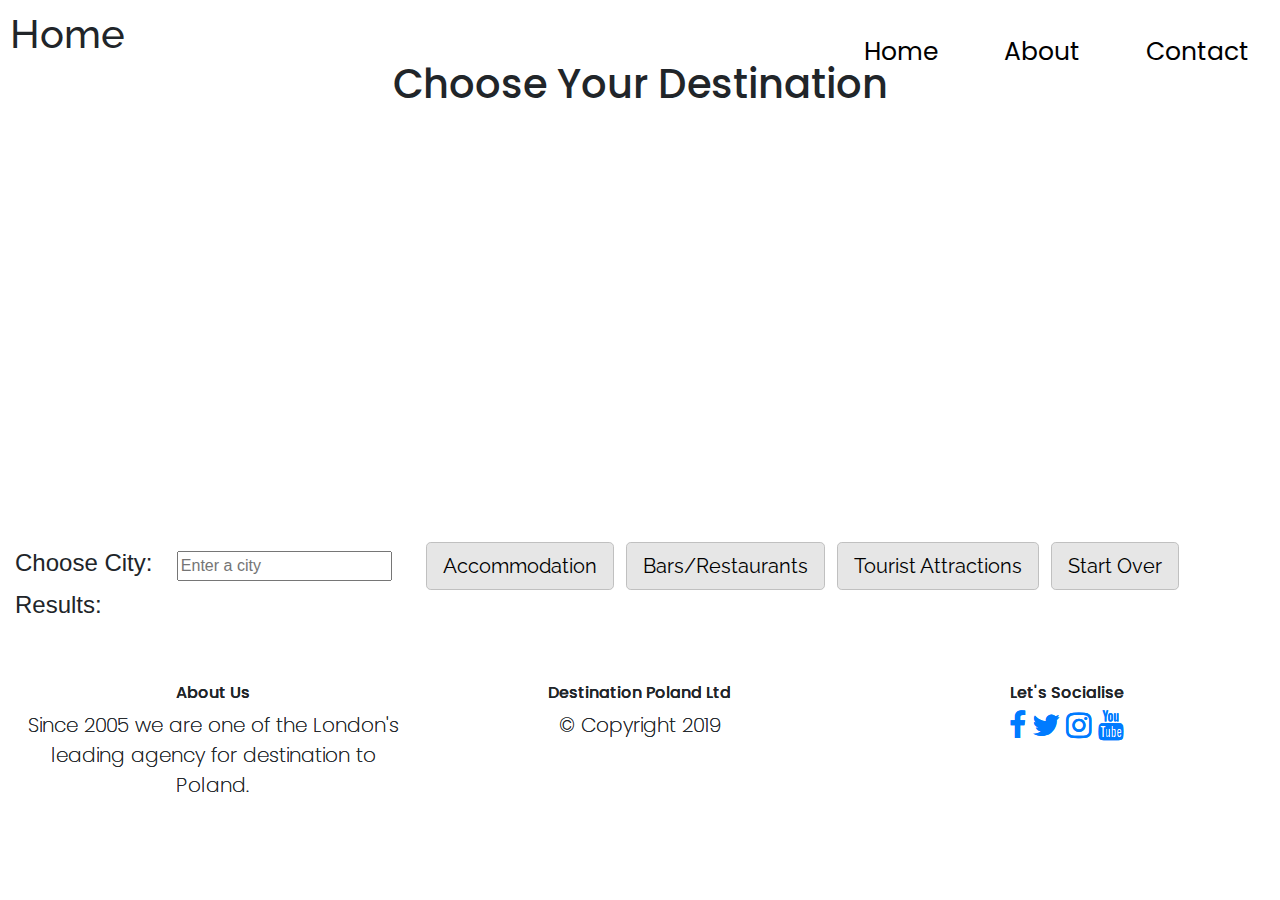
==== commit 5605eadb: "cleaning codes" ====
--- a/index.html
+++ b/index.html
@@ -4,16 +4,16 @@
 <head>
     <meta charset="utf-8">
     <meta name="viewport" content="width=device-width, initial-scale=1">
-    
+
     <title>Destination Poland</title>
-    
+
     <link rel="stylesheet" href="https://stackpath.bootstrapcdn.com/bootstrap/4.3.1/css/bootstrap.min.css" type="text/css" />
     <link rel="stylesheet" href="https://maxcdn.bootstrapcdn.com/font-awesome/4.7.0/css/font-awesome.min.css" type="text/css" />
     <link rel="stylesheet" href="https://cdnjs.cloudflare.com/ajax/libs/hover.css/2.1.1/css/hover-min.css" type="text/css" />
     <link rel="stylesheet" href="assets/css/style.css" type="text/css" />
-    
+
     <script src="https://cdn.emailjs.com/dist/email.min.js"></script>
-    
+
     <script>
         (function() {
             emailjs.init("user_xXl7OHkqEBfPguswjq0EK");
@@ -33,111 +33,104 @@
                 </ul>
             </div>
             <div class="cont">
-        <header class="container-fluid text-center">
-            <div id="main-header">
-                <h1 class="query">Choose Your Destination</h1>
-            </div>
-        </header>
-        
-        <div class="cont">
-            <div id="map"></div>
-        </div>
-        <article class="container-fluid">
-            <div class="row">
-                <div class="col">
-                    <h4 class="destination">Choose City:</h4>
-                    <div class="cityselection">
-                        <input id="autocomplete" placeholder="Enter a city" type="text"/>
-                    </div>
-                    <div id="poibuttons">
-                        <form class='mapcheck'>
-                            <a href="#home">
-                                <div class="btn btn-secondary btn-lg center-block" onclick="onPlaceChanged(['lodging'])">Accommodation</div>
-                            </a>
-                            <a href="#home">
-                                <div class="btn btn-secondary btn-lg center-block" onclick="onPlaceChanged(['bar', 'restaurant'])">Bars/Restaurants</div>
-                            </a>
-                            <a href="#home">
-                                <div class="btn btn-secondary btn-lg center-block" onclick="onPlaceChanged(['museum'])">Tourist Attractions</div>
-                            </a>
-                        </form>
-        
-                        <div id="button" class="btn btn-secondary btn-lg center-block" onclick='reset()'>Start Over</div>
-                    </div>
-
-
-
-                <div class="results">
-                    <h4 class="results">Results:</h4>
-                </div>
-                <div id="resultsdropdown"></div>
-                <div id="listing">
-                    <table id="resultsTable">
-                        <tbody id="results"></tbody>
-                    </table>
-                </div>
-                <div style="display: none">
-                    <div id="info-content">
-                        <table>
-                            <tr id="iw-url-row" class="iw_table_row">
-                                <td id="iw-icon" class="iw_table_icon"></td>
-                                <td id="iw-url"></td>
-                            </tr>
-                            <tr id="iw-address-row" class="iw_table_row">
-                                <td class="iw_attribute_name">Address:</td>
-                                <td id="iw-address"></td>
-                            </tr>
-                            <tr id="iw-phone-row" class="iw_table_row">
-                                <td class="iw_attribute_name">Telephone:</td>
-                                <td id="iw-phone"></td>
-                            </tr>
-                            <tr id="iw-rating-row" class="iw_table_row">
-                                <td class="iw_attribute_name">Rating:</td>
-                                <td id="iw-rating"></td>
-                            </tr>
-                            <tr id="iw-website-row" class="iw_table_row">
-                                <td class="iw_attribute_name">Website:</td>
-                                <td id="iw-website"></td>
-                            </tr>
-                        </table>
-                    </div>
-                </div>
-            </div>
-
-
-        </div>
-    </article>
-
-
-
-
-</div>
-       
-        <footer class="container-fluid">
-            <div class="row ">
-                <div class="col-sm-4 ">
-                    <h6 class="general about">About Us</h6>
-                    <p class="inline-block ">
-                        Since 2005 we are one of the London's leading agency for destination to Poland.
-                    </p>
-                </div>
-                <div class="col-sm-4 ">
-                    <h6 class="general copyright">Destination Poland Ltd</h6>
-                    <p class="inline-block">
-                        &copy; Copyright 2019
-                    </p>
-                </div>
-                <div class="col-sm-4 ">
-                    <h6 class="general social">Let's Socialise</h6>
-                    <ul class="list-inline social-links ">
-                        <li><a target="_blank" href="# "><i class="fa fa-facebook "></i></a></li>
-                        <li><a target="_blank" href="# "><i class="fa fa-twitter "></i></a></li>
-                        <li><a target="_blank" href="# "><i class="fa fa-instagram "></i></a></li>
-                        <li><a target="_blank" href="# "><i class="fa fa-youtube "></i></a></li>
-                    </ul>
-                </div>
-            </div>
-        </footer>
+                <header class="container-fluid text-center">
+                    <div id="main-header">
+                        <h1 class="query">Choose Your Destination</h1>
+                    </div>
+                </header>
+
+                <div class="cont">
+                    <div id="map"></div>
+                </div>
+                <article class="container-fluid">
+                    <div class="row">
+                        <div class="col">
+                            <h4 class="destination">Choose City:</h4>
+                            <div class="cityselection">
+                                <input id="autocomplete" placeholder="Enter a city" type="text" />
+                            </div>
+                            <div id="poibuttons">
+                                <form class='mapcheck'>
+                                    <a href="#home">
+                                        <div class="btn btn-secondary btn-lg center-block" onclick="onPlaceChanged(['lodging'])">Accommodation</div>
+                                    </a>
+                                    <a href="#home">
+                                        <div class="btn btn-secondary btn-lg center-block" onclick="onPlaceChanged(['bar', 'restaurant'])">Bars/Restaurants</div>
+                                    </a>
+                                    <a href="#home">
+                                        <div class="btn btn-secondary btn-lg center-block" onclick="onPlaceChanged(['museum'])">Tourist Attractions</div>
+                                    </a>
+                                </form>
+
+                                <div id="button" class="btn btn-secondary btn-lg center-block" onclick='reset()'>Start Over</div>
+                            </div>
+
+
+
+                            <div class="results">
+                                <h4 class="results">Results:</h4>
+                            </div>
+                            <div id="resultsdropdown"></div>
+                            <div id="listing">
+                                <table id="resultsTable">
+                                    <tbody id="results"></tbody>
+                                </table>
+                            </div>
+                            <div style="display: none">
+                                <div id="info-content">
+                                    <table>
+                                        <tr id="iw-url-row" class="iw_table_row">
+                                            <td id="iw-icon" class="iw_table_icon"></td>
+                                            <td id="iw-url"></td>
+                                        </tr>
+                                        <tr id="iw-address-row" class="iw_table_row">
+                                            <td class="iw_attribute_name">Address:</td>
+                                            <td id="iw-address"></td>
+                                        </tr>
+                                        <tr id="iw-phone-row" class="iw_table_row">
+                                            <td class="iw_attribute_name">Telephone:</td>
+                                            <td id="iw-phone"></td>
+                                        </tr>
+                                        <tr id="iw-rating-row" class="iw_table_row">
+                                            <td class="iw_attribute_name">Rating:</td>
+                                            <td id="iw-rating"></td>
+                                        </tr>
+                                        <tr id="iw-website-row" class="iw_table_row">
+                                            <td class="iw_attribute_name">Website:</td>
+                                            <td id="iw-website"></td>
+                                        </tr>
+                                    </table>
+                                </div>
+                            </div>
+                        </div>
+                    </div>
+                </article>
+            </div>
+            <footer class="container-fluid">
+                <div class="row ">
+                    <div class="col-sm-4 ">
+                        <h6 class="general about">About Us</h6>
+                        <p class="inline-block ">
+                            Since 2005 we are one of the London's leading agency for destination to Poland.
+                        </p>
+                    </div>
+                    <div class="col-sm-4 ">
+                        <h6 class="general copyright">Destination Poland Ltd</h6>
+                        <p class="inline-block">
+                            &copy; Copyright 2019
+                        </p>
+                    </div>
+                    <div class="col-sm-4 ">
+                        <h6 class="general social">Let's Socialise</h6>
+                        <ul class="list-inline social-links ">
+                            <li><a target="_blank" href="# "><i class="fa fa-facebook "></i></a></li>
+                            <li><a target="_blank" href="# "><i class="fa fa-twitter "></i></a></li>
+                            <li><a target="_blank" href="# "><i class="fa fa-instagram "></i></a></li>
+                            <li><a target="_blank" href="# "><i class="fa fa-youtube "></i></a></li>
+                        </ul>
+                    </div>
+                </div>
+            </footer>
         </div>
         <div class='page' id='about'>
             <div class='header'>
@@ -148,63 +141,63 @@
                     <li><a href="#" target='contact' class='nav-link'>Contact</a></li>
                 </ul>
             </div>
- <div class="card-group">
-            <div class="card">
-                <img src="assets/pictures/destination.jpeg" class="card-img-top" alt="Destination Poland">
-                <div class="card-body">
-                    <h5 class="card-title">Why Us</h5>
-                    <p class="card-text">Every single element from the flight to the hotel has been designed with you in mind. We take pride to facilitate the best possible holiday for our customers by ensuring we tailor each booking to suit your needs. There are many holidays on offer
-                        covering the full range of experience, sites and activities.</p>
-                </div>
-            </div>
-            <div class="card">
-                <img src="assets/pictures/TatraCableCar2.jpg" class="card-img-top" alt="Saving money">
-                <div class="card-body">
-                    <h5 class="card-title">Amazing Savings</h5>
-                    <p class="card-text">We offer top quality resorts and hotels in beatiful suroundings at a reasonable price. Our exceptional knowledge of the region allows us to offer you exactly the holidays you're looking for at the price that you can afford.</p>
-                </div>
-            </div>
-            <div class="card">
-                <img src="assets/pictures/TatraCabl.jpg" class="card-img-top" alt="Flexible Stay">
-                <div class="card-body">
-                    <h5 class="card-title">Flexibility</h5>
-                    <p class="card-text">We provide flexible holidays in terms of length of your stay.You can book your holidays as little as 1 night and up to 30 nights or much longer if you wish. </p>
-                </div>
-            </div>
-            <div class="card">
-                <img src="assets/pictures/Zakopane-Town-Streets.jpg" class="card-img-top" alt="Easy Booking">
-                <div class="card-body">
-                    <h5 class="card-title">Easy Booking</h5>
-                    <p class="card-text">We offer stress-free booking from the comfort of your own home! You can call us on 020 000 0000 to make an enquire/reservation or just book online.</p>
-            
-                </div>
-            </div>
-        </div>
-        <footer class="container-fluid ">
-            <div class="row ">
-                <div class="col-sm-4 ">
-                    <h6 class="general about">About Us</h6>
-                    <p class="inline-block ">
-                        Since 2005 we are one of the London's leading agency for destination to Poland.
-                    </p>
-                </div>
-                <div class="col-sm-4 ">
-                    <h6 class="general copyright">Destination Poland Ltd</h6>
-                    <p class="inline-block">
-                        &copy; Copyright 2019
-                    </p>
-                </div>
-                <div class="col-sm-4 ">
-                    <h6 class="general social">Let's Socialise</h6>
-                    <ul class="list-inline social-links ">
-                        <li><a target="_blank" href="# "><i class="fa fa-facebook "></i></a></li>
-                        <li><a target="_blank" href="# "><i class="fa fa-twitter "></i></a></li>
-                        <li><a target="_blank" href="# "><i class="fa fa-instagram "></i></a></li>
-                        <li><a target="_blank" href="# "><i class="fa fa-youtube "></i></a></li>
-                    </ul>
-                </div>
-            </div>
-        </footer>
+            <div class="card-group">
+                <div class="card">
+                    <img src="assets/pictures/destination.jpeg" class="card-img-top" alt="Destination Poland">
+                    <div class="card-body">
+                        <h5 class="card-title">Why Us</h5>
+                        <p class="card-text">Every single element from the flight to the hotel has been designed with you in mind. We take pride to facilitate the best possible holiday for our customers by ensuring we tailor each booking to suit your needs. There are many
+                            holidays on offer covering the full range of experience, sites and activities.</p>
+                    </div>
+                </div>
+                <div class="card">
+                    <img src="assets/pictures/TatraCableCar2.jpg" class="card-img-top" alt="Saving money">
+                    <div class="card-body">
+                        <h5 class="card-title">Amazing Savings</h5>
+                        <p class="card-text">We offer top quality resorts and hotels in beatiful suroundings at a reasonable price. Our exceptional knowledge of the region allows us to offer you exactly the holidays you're looking for at the price that you can afford.</p>
+                    </div>
+                </div>
+                <div class="card">
+                    <img src="assets/pictures/TatraCabl.jpg" class="card-img-top" alt="Flexible Stay">
+                    <div class="card-body">
+                        <h5 class="card-title">Flexibility</h5>
+                        <p class="card-text">We provide flexible holidays in terms of length of your stay.You can book your holidays as little as 1 night and up to 30 nights or much longer if you wish. </p>
+                    </div>
+                </div>
+                <div class="card">
+                    <img src="assets/pictures/Zakopane-Town-Streets.jpg" class="card-img-top" alt="Easy Booking">
+                    <div class="card-body">
+                        <h5 class="card-title">Easy Booking</h5>
+                        <p class="card-text">We offer stress-free booking from the comfort of your own home! You can call us on 020 000 0000 to make an enquire/reservation or just book online.</p>
+
+                    </div>
+                </div>
+            </div>
+            <footer class="container-fluid ">
+                <div class="row ">
+                    <div class="col-sm-4 ">
+                        <h6 class="general about">About Us</h6>
+                        <p class="inline-block ">
+                            Since 2005 we are one of the London's leading agency for destination to Poland.
+                        </p>
+                    </div>
+                    <div class="col-sm-4 ">
+                        <h6 class="general copyright">Destination Poland Ltd</h6>
+                        <p class="inline-block">
+                            &copy; Copyright 2019
+                        </p>
+                    </div>
+                    <div class="col-sm-4 ">
+                        <h6 class="general social">Let's Socialise</h6>
+                        <ul class="list-inline social-links ">
+                            <li><a target="_blank" href="# "><i class="fa fa-facebook "></i></a></li>
+                            <li><a target="_blank" href="# "><i class="fa fa-twitter "></i></a></li>
+                            <li><a target="_blank" href="# "><i class="fa fa-instagram "></i></a></li>
+                            <li><a target="_blank" href="# "><i class="fa fa-youtube "></i></a></li>
+                        </ul>
+                    </div>
+                </div>
+            </footer>
         </div>
         <div class='page' id='contact'>
             <div class='header'>
@@ -228,7 +221,6 @@
                 </form>
             </div>
         </div>
-        
         <footer class="container-fluid ">
             <div class="row ">
                 <div class="col-sm-4 ">
@@ -254,13 +246,13 @@
                 </div>
             </div>
         </footer>
-    
+
     </main>
     <script src="assets/js/index.js"></script>
     <script src="assets/js/email.js"></script>
     <script src="assets/js/maps.js"></script>
     <script src="//ajax.googleapis.com/ajax/libs/jquery/2.1.1/jquery.min.js"></script>
-    <script src="https://maps.googleapis.com/maps/api/js?key=AIzaSyCbJcRvpzVXdSzzFjdfik_oLBTwGVsGnbY&libraries=places&callback=initMap" async defer >
+    <script src="https://maps.googleapis.com/maps/api/js?key=AIzaSyCbJcRvpzVXdSzzFjdfik_oLBTwGVsGnbY&libraries=places&callback=initMap" async defer>
     </script>
 </body>
 </html>--- a/assets/css/style.css
+++ b/assets/css/style.css
@@ -1,14 +1,11 @@
 @import url('https://fonts.googleapis.com/css?family=Raleway:100,200,300,400,500,600,700|Poppins:100,200,300,400,500,600,700');
-
-
 
 /***page***/
 
 .page {
     display: none;
+    height: 100%;
     width: 100%;
-    min-height: 100%;
-    position: fixed;
 }
 
 .active {
@@ -34,7 +31,6 @@
     transition: all 0.5s;
     margin-left: 10px;
     display: inline;
-
 }
 
 .medium {
@@ -51,27 +47,22 @@
     width: 100%;
     height: 60px;
     padding-top: 10px;
-
 }
 
 .float {
     text-decoration: none;
     list-style-type: none;
     float: right;
-
 }
 
 li {
     display: inline-block;
-
 }
 
 .nav-link {
     color: black;
     margin: 15px;
-
-}
-
+}
 
 a:hover {
     text-decoration: none;
@@ -79,9 +70,14 @@
 }
 
 /***********/
+
 .card {
     display: inline-block;
-    margin-top: 25px;
+    margin-top: 35px;
+}
+
+.card-img-top {
+    height: 200px;
 }
 
 .card-title,
@@ -94,27 +90,34 @@
 .audio-placeholder {
     margin: 10px;
 }
+
 /******Footer*****/
 
 footer {
+    margin: 0 auto;
     position: absolute;
-    bottom: 0;
-    width: 100%;
-    height: auto;
-    margin: 0 auto;
-
-} 
+    margin-top: 30px;
+    padding-top: 25px;
+}
 
 .col-sm-4 {
     text-align: center;
 }
 
+.fa {
+    font-size: 30px;
+}
+
+.col-sm-4 {
+    font-family: 'Poppins', sans-serif;
+    font-weight: 200;
+}
 
 /*******Contact****/
 
 .container {
     text-align: center;
-   padding-top: 20px;
+    padding-top: 20px;
 }
 
 .form {
@@ -122,21 +125,24 @@
     margin: 20px;
 }
 
-.form-control:hover{
+.form-control {
+    margin-top: 5px;
+}
+
+.form-control:hover {
     border-color: #ced4da;
-    box-shadow:none;
+    box-shadow: none;
 }
 
 .form-control:focus {
     border-color: grey;
-    box-shadow:none;
+    box-shadow: none;
 }
 
 .uppercase {
     text-transform: uppercase;
     font-family: 'Poppins', sans-serif;
     font-weight: 600;
-    
 }
 
 .form-group {
@@ -146,25 +152,109 @@
     margin-top: 15px;
 }
 
-
 .btn-secondary {
     color: black;
     font-family: 'Raleway', sans-serif;
     font-weight: 400;
-    background-color:#e6e6e6; 
-    
-    border-color:#c0c0c0;
+    background-color: #e6e6e6;
+    border-color: #c0c0c0;
     margin-top: 15px;
 }
 
 .btn-secondary:hover {
-    background-color:#ff0000; 
-    border-color:#ff0000;
+    background-color: #ff0000;
+    border-color: #ff0000;
 }
 
 /********Find Page******/
 
 #map {
-    height:450px;
-    width:100%;
-}
+    height: 400px;
+    width: 100%;
+}
+
+#poibuttons {
+    font-family: 'Raleway', sans-serif;
+    font-weight: 600;
+    font-size: 50px;
+    text-align: center;
+    margin-left: 30px;
+}
+
+.query {
+    text-align: center;
+    font-size: 40px;
+    font-family: 'Poppins', sans-serif;
+    font-weight: 500;
+}
+
+h4,
+.mapcheck,
+#poibuttons,
+.cityselection {
+    display: inline-block;
+}
+
+.cityselection {
+    margin-left: 20px;
+}
+
+
+/*************mediaQuery****/
+
+@media (max-width: 600px) {
+    .mr-3 {
+        height: 250px;
+        width: 100%;
+        margin-right: 0 !important;
+    }
+    .location {
+        font-size: 30px;
+        font-weight: 400;
+    }
+    .query {
+        font-size: 35px;
+        font-weight: 400;
+    }
+    .header {
+        text-align: left;
+    }
+    .float {
+        float: none;
+        display: inline-block;
+    }
+    .nav-link {
+        margin: 5px;
+        padding: 0;
+    }
+    ul.float {
+        padding: 0 0 0 10px;
+    }
+    .medium,
+    h2 {
+        font-size: 20px;
+        color: grey;
+    }
+
+    .card {
+        margin-top: 15px;
+    }
+
+}
+
+@media (min-width: 1200px) {
+    .nav-link {
+        font-size: 25px;
+    }
+
+}
+
+.col-sm-4 {
+    font-size: 20px;
+}
+
+@media (min-width: 576px) {
+    .card-group>.card+.card {
+        border: 1px solid rgba(0, 0, 0, .125);
+    }
+}